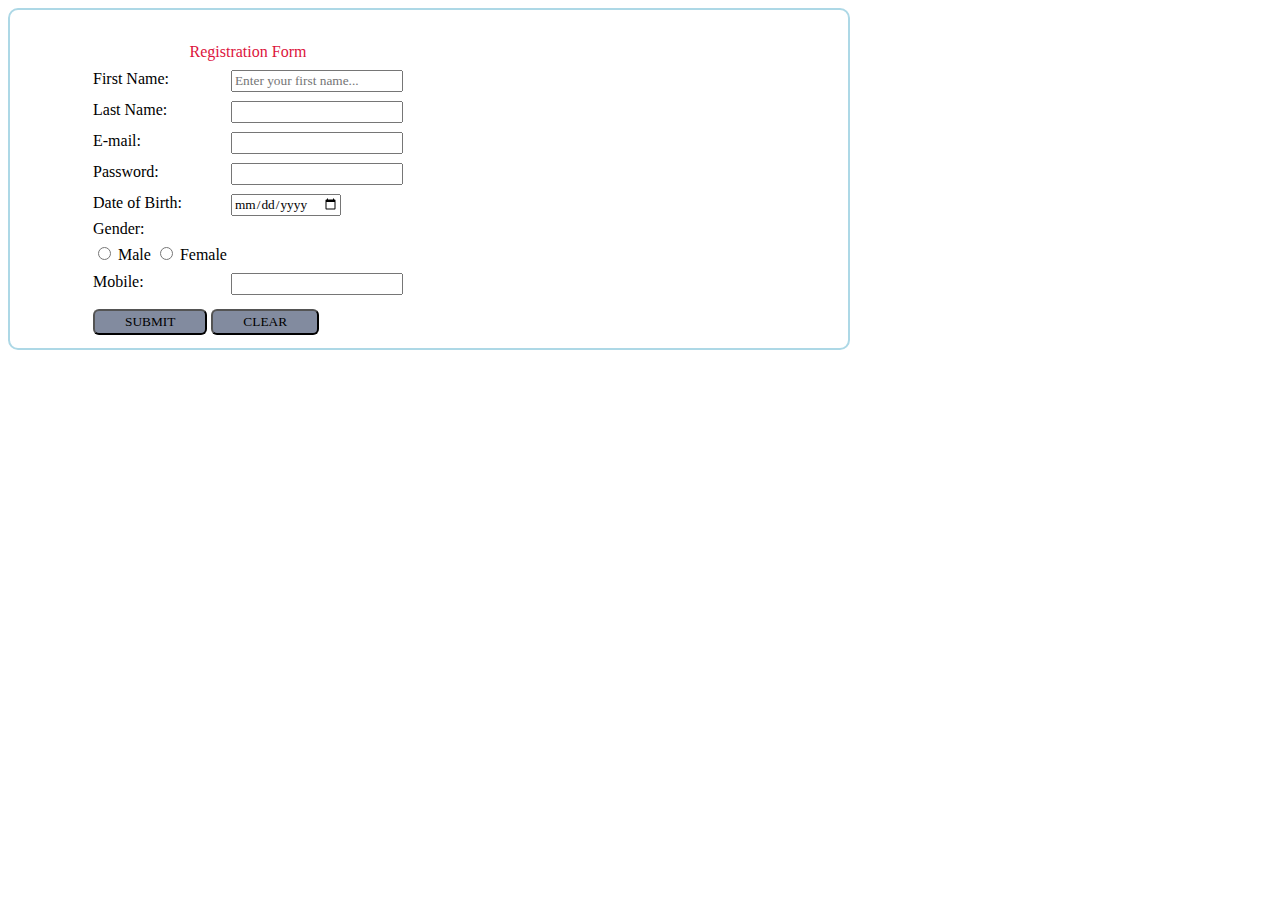
==== index.html @ 88cfda7e "completted" ====
<!DOCTYPE html>
<html lang="en">
  <head>
    <meta charset="UTF-8" />
    <meta http-equiv="X-UA-Compatible" content="IE=edge" />
    <meta name="viewport" content="width=device-width, initial-scale=1.0" />
    <title>Registration Form</title>
    <link rel="stylesheet" href="style.css" />
  </head>
  <body>
    <form action="">
      <table>
        <thead>
          <tr>
            <th class="baslik" colspan="2">Registration Form</th>
          </tr>
        </thead>
        <tbody>
          <tr>
            <td><label for="fname">First Name:</label></td>
            <td><input type="text" name="firs_name" id="fname" placeholder="Enter your first name..." /></td>
          </tr>
          <tr>
            <td><label for="lname">Last Name:</label></td>
            <td><input type="text" name="last_name" id="lname" /></td>
          </tr>
          <tr>
            <td><label for="mail">E-mail:</label></td>
            <td><input type="email" name="e-mail" id="mail" /></td>
          </tr>
          <tr>
            <td><label for="password">Password:</label></td>
            <td><input type="password" name="pasword" id="password" /></td>
          </tr>
          <tr>
            <td><label for="date">Date of Birth:</label></td>
            <td><input type="date" name="date_of_birth" id="date" /></td>
          </tr>
          <tr>
            <td><label for="gender">Gender:</label></td>
          </tr>
          <tr>
            <td >
              <input type="radio" name="gender" id="male" />
              <label for="male">Male</label>
              <input type="radio" name="gender" id="female" />
              <label for="female">Female</label>
            </td>
            <td></td>
          </tr>
          <tr>
            <td><label for="tel">Mobile:</label></td>
            <td><input type="tel" name="tel" id="tel" /></td>
          </tr>
          <tr>
            <td colspan="2">
              <input class="
            btn" type="button" value="SUBMIT" />
              <input class="
            btn" type="button" value="CLEAR" />
            </td>
            <td></td>
          </tr>
        </tbody>
      </table>
    </form>
  </body>
</html>
---- style.css ----
*{
    font-family: 'Times New Roman', Times, serif;
    font-weight: 400;
}
form{
    width: 60%;
    border: 2px solid lightblue ;
    border-radius: 10px;
    padding: 30px 0px 10px 80px;
}

.baslik{
    color: crimson;
}
.btn{
    border-radius: 6px;
    background-color: #828b9f;
    padding: 3px 30px;
    margin-top: 10px;
    
}
input{
    margin-top: 5px;
}
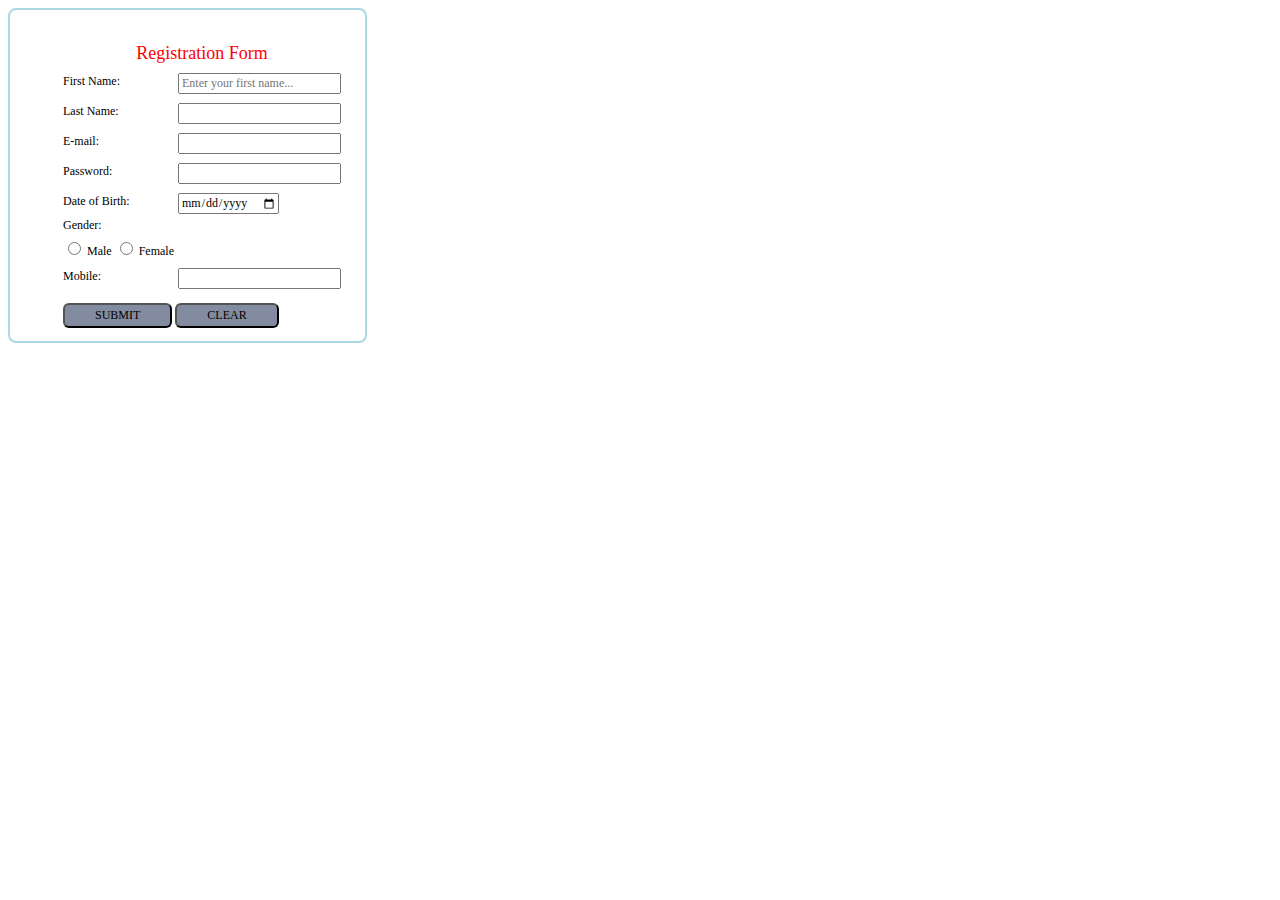
==== commit 75b69cc1: "modified" ====
--- a/index.html
+++ b/index.html
@@ -8,7 +8,7 @@
     <link rel="stylesheet" href="style.css" />
   </head>
   <body>
-    <form action="">
+    <form action="result.html">
       <table>
         <thead>
           <tr>
@@ -18,7 +18,14 @@
         <tbody>
           <tr>
             <td><label for="fname">First Name:</label></td>
-            <td><input type="text" name="firs_name" id="fname" placeholder="Enter your first name..." /></td>
+            <td>
+              <input
+                type="text"
+                name="firs_name"
+                id="fname"
+                placeholder="Enter your first name..."
+              />
+            </td>
           </tr>
           <tr>
             <td><label for="lname">Last Name:</label></td>
@@ -26,7 +33,7 @@
           </tr>
           <tr>
             <td><label for="mail">E-mail:</label></td>
-            <td><input type="email" name="e-mail" id="mail" /></td>
+            <td><input type="email" name="e-mail" id="mail" required /></td>
           </tr>
           <tr>
             <td><label for="password">Password:</label></td>
@@ -40,7 +47,7 @@
             <td><label for="gender">Gender:</label></td>
           </tr>
           <tr>
-            <td >
+            <td>
               <input type="radio" name="gender" id="male" />
               <label for="male">Male</label>
               <input type="radio" name="gender" id="female" />
@@ -54,10 +61,8 @@
           </tr>
           <tr>
             <td colspan="2">
-              <input class="
-            btn" type="button" value="SUBMIT" />
-              <input class="
-            btn" type="button" value="CLEAR" />
+              <input class="btn" type="submit" value="SUBMIT" />
+              <input class="btn" type="reset" value="CLEAR" />
             </td>
             <td></td>
           </tr>
--- a/style.css
+++ b/style.css
@@ -1,18 +1,23 @@
 
-*{
-    font-family: 'Times New Roman', Times, serif;
-    font-weight: 400;
+* {
+  font-family: "Times New Roman", Times, serif;
+  font-size: 12px;
+  font-weight: 500;
+
 }
-form{
-    width: 60%;
-    border: 2px solid lightblue ;
-    border-radius: 10px;
-    padding: 30px 0px 10px 80px;
+form {
+  border: 2px solid lightblue;
+  border-radius: 8px;
+  padding: 30px 5px 10px 50px;
+  width: auto;
+  max-width: 300px;
+}
+.baslik {
+  color: red;
+  font-size: 18px;
 }
 
-.baslik{
-    color: crimson;
-}
+
 .btn{
     border-radius: 6px;
     background-color: #828b9f;
